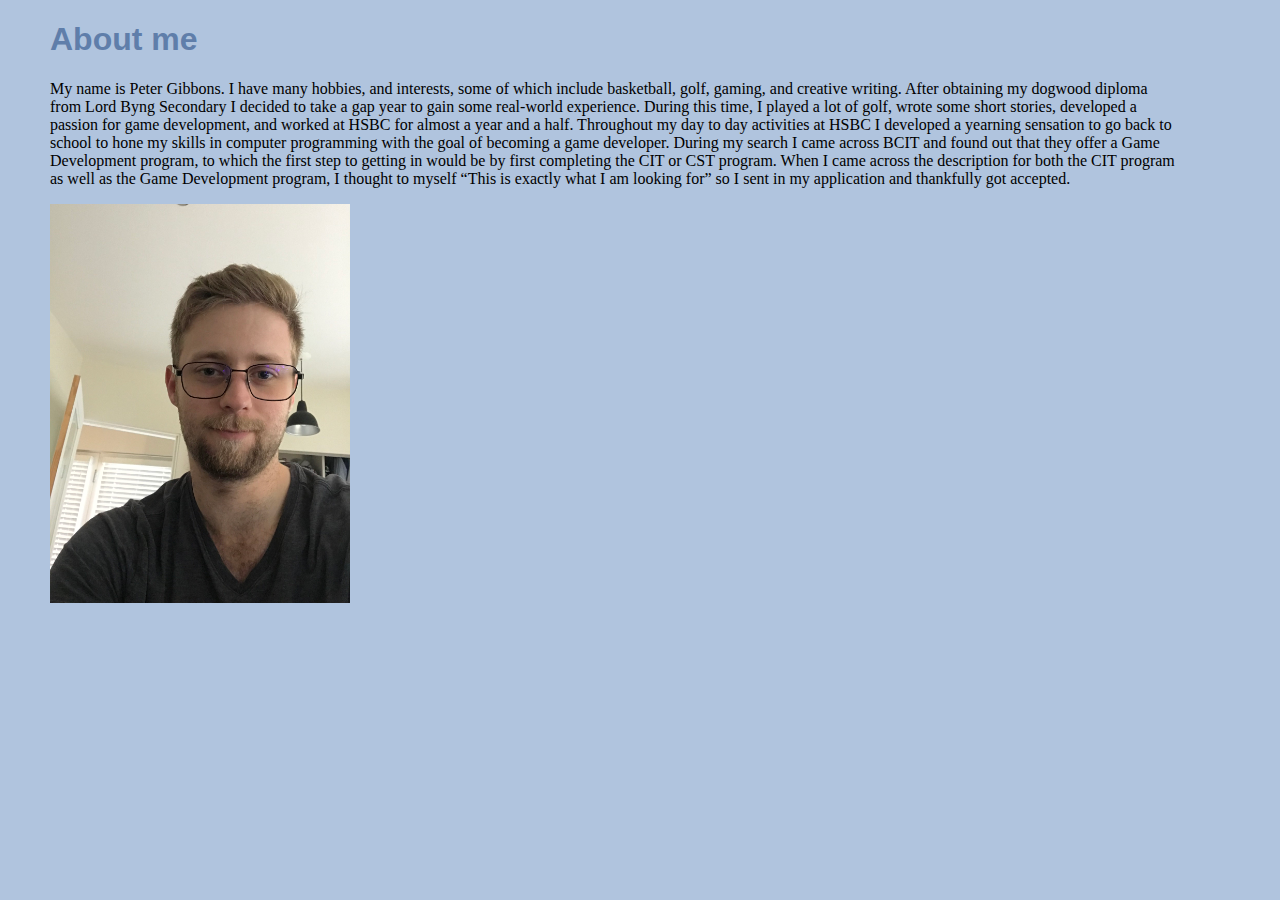
==== about.html @ c7c1e4d1 "created a new about me html doc as well as a css style sheet" ====
<!DOCTYPE html>
<html lang="en">
<head>
    <link rel="stylesheet" href="style.css">
    <meta charset="UTF-8">
    <meta name="viewport" content="width=device-width, initial-scale=1.0">
    <title>Document</title>
</head>
<body>
<h1>About me</h1>
<p>
    My name is Peter Gibbons. I have many hobbies, and interests, some of which include basketball, 
    golf, gaming, and creative writing. After obtaining my dogwood diploma from Lord Byng Secondary 
    I decided to take a gap year to gain some real-world experience. During this time, I played a lot of golf, 
    wrote some short stories, developed a passion for game development, and worked at HSBC for almost a year
     and a half. Throughout my day to day activities at HSBC I developed a yearning sensation to go back to school
      to hone my skills in computer programming with the goal of becoming a game developer. During my search I 
      came across BCIT and found out that they offer a Game Development program, to which the first step to getting 
      in would be by first completing the CIT or CST program. When I came across the description for both the 
      CIT program as well as the Game Development program, I thought to myself “This is exactly what I 
      am looking for” so I sent in my application and thankfully got accepted.
    </p>
    <img class= "img-me" src="me.jpg" alt="Peter Gibbons">
    
</body>
</html>
---- style.css ----
body{
    background-color: lightsteelblue;
    margin-left: 50px;
    margin-right: 100px;
}
h1 {
    color: #5f7eaa;
    font-family: Arial, Helvetica, sans-serif;
    font: sans-serif;
   
}
.img-me{
    width: 300px;

}
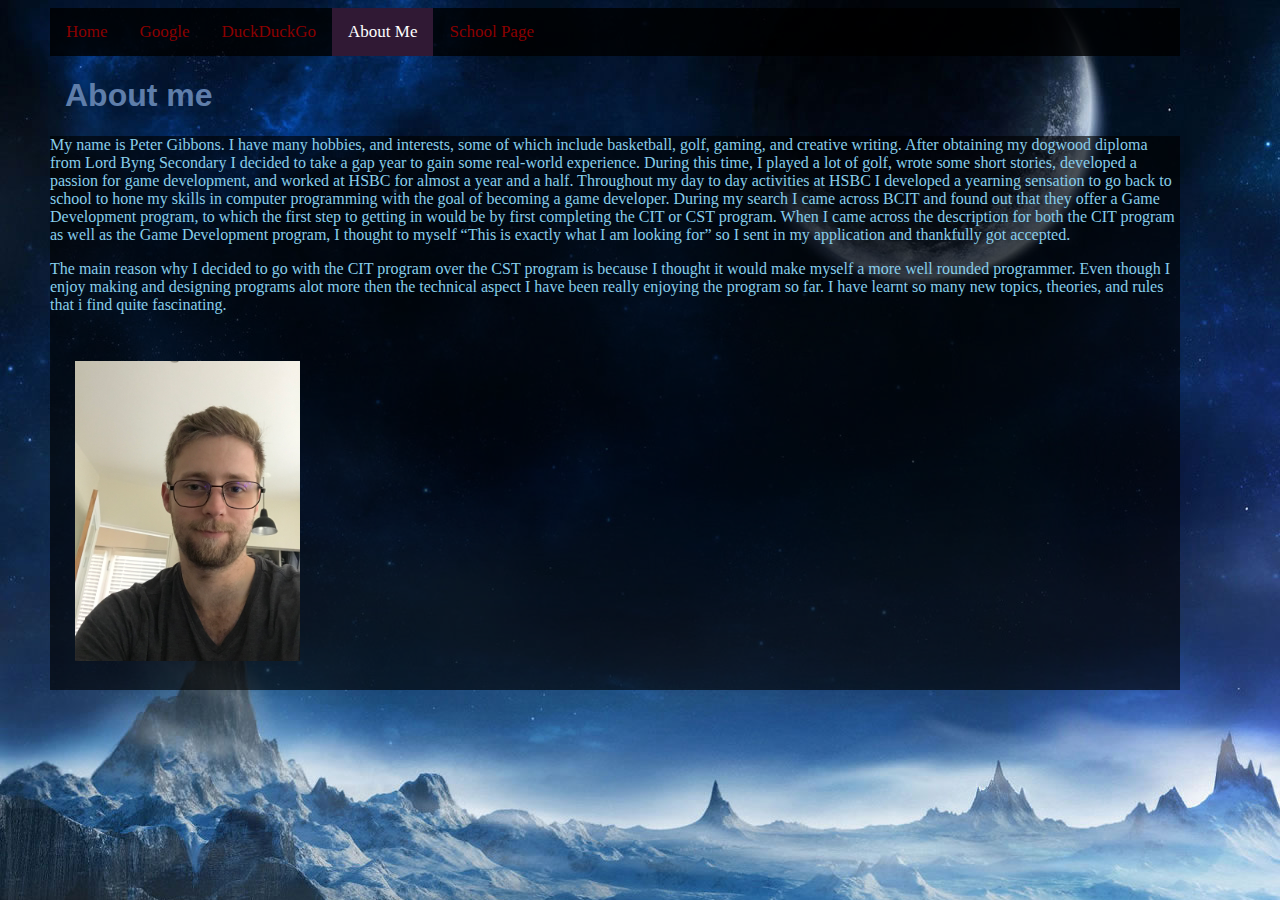
==== commit 206293a1: "Merge pull request #2 from pgibbs312/week_5" ====
--- a/about.html
+++ b/about.html
@@ -7,20 +7,37 @@
     <title>Document</title>
 </head>
 <body>
-<h1>About me</h1>
-<p>
-    My name is Peter Gibbons. I have many hobbies, and interests, some of which include basketball, 
-    golf, gaming, and creative writing. After obtaining my dogwood diploma from Lord Byng Secondary 
-    I decided to take a gap year to gain some real-world experience. During this time, I played a lot of golf, 
-    wrote some short stories, developed a passion for game development, and worked at HSBC for almost a year
-     and a half. Throughout my day to day activities at HSBC I developed a yearning sensation to go back to school
-      to hone my skills in computer programming with the goal of becoming a game developer. During my search I 
-      came across BCIT and found out that they offer a Game Development program, to which the first step to getting 
-      in would be by first completing the CIT or CST program. When I came across the description for both the 
-      CIT program as well as the Game Development program, I thought to myself “This is exactly what I 
-      am looking for” so I sent in my application and thankfully got accepted.
-    </p>
-    <img class= "img-me" src="me.jpg" alt="Peter Gibbons">
-    
+    <div class= "topnav">
+        <a href= "index.html" href= '#home'>Home </a>
+        <a href="Google.html" title="Link to Google">Google</a>
+        <a href="DuckDuckGo.html" title="DuckDuckGo">DuckDuckGo</a></li>
+        <a class= "activate" href= '#about'>About Me </a>
+        <a href= "school_page.html" title= "School Page">School Page</a>
+    </div>
+    <h1>About me</h1>
+    <div class= "box">
+        <p>
+            My name is Peter Gibbons. I have many hobbies, and interests, some of which include basketball, 
+            golf, gaming, and creative writing. After obtaining my dogwood diploma from Lord Byng Secondary 
+            I decided to take a gap year to gain some real-world experience. During this time, I played a lot of golf, 
+            wrote some short stories, developed a passion for game development, and worked at HSBC for almost a year
+            and a half. Throughout my day to day activities at HSBC I developed a yearning sensation to go back to school
+            to hone my skills in computer programming with the goal of becoming a game developer. During my search I 
+            came across BCIT and found out that they offer a Game Development program, to which the first step to getting 
+            in would be by first completing the CIT or CST program. When I came across the description for both the 
+            CIT program as well as the Game Development program, I thought to myself “This is exactly what I 
+            am looking for” so I sent in my application and thankfully got accepted.
+        </p>
+        <p>
+            The main reason why I decided to go with the CIT program over the CST program is because I thought it would make myself 
+            a more well rounded programmer. Even though I enjoy making and designing programs alot more then the technical aspect I have 
+            been really enjoying the program so far. I have learnt so many new topics, theories, and rules that i find quite
+            fascinating.
+        </p>
+    </div>
+    <div class= "img-me-box">
+        <img class= "img-me" src="me.jpg" alt="Peter Gibbons">
+    </div>
+        
 </body>
 </html>--- a/style.css
+++ b/style.css
@@ -1,15 +1,57 @@
 body{
-    background-color: lightsteelblue;
+    background-image: url("cool_background.jpg");
     margin-left: 50px;
     margin-right: 100px;
+    font-family: 'Sansita Swashed', cursive;;
 }
 h1 {
     color: #5f7eaa;
     font-family: Arial, Helvetica, sans-serif;
     font: sans-serif;
+    padding-left: 15px;
    
 }
+
 .img-me{
-    width: 300px;
+    height: 300px;
 
+
+}
+.topnav {
+    background-color: rgba(0, 0, 0, 0.8);
+    overflow: hidden;
+}
+.topnav a{
+    float: left;
+    color: #8b0000;
+    text-align: center;
+    padding: 14px 16px;
+    text-decoration: none;
+    font-size: 17px;
+}
+.topnav a:hover{
+    background-color: #4b0082;
+    color: black;
+}
+.topnav a.activate{
+    background-color: #301934;
+    color: white;
+}
+.box {
+    
+    color: #87ceeb;
+    height: 200px;
+    padding: 50px, 20px;
+    background-color: rgba(0, 0, 0, 0.637);
+}
+.box2{
+    color: #87ceeb;
+    height: 200px;
+    padding: 20px, 20px;
+    background-color: rgba(0, 0, 0, 0.637);
+}
+.img-me-box{
+    padding: 25px 25px;
+    background-color: rgba(0, 0, 0, 0.637);
+   
 }